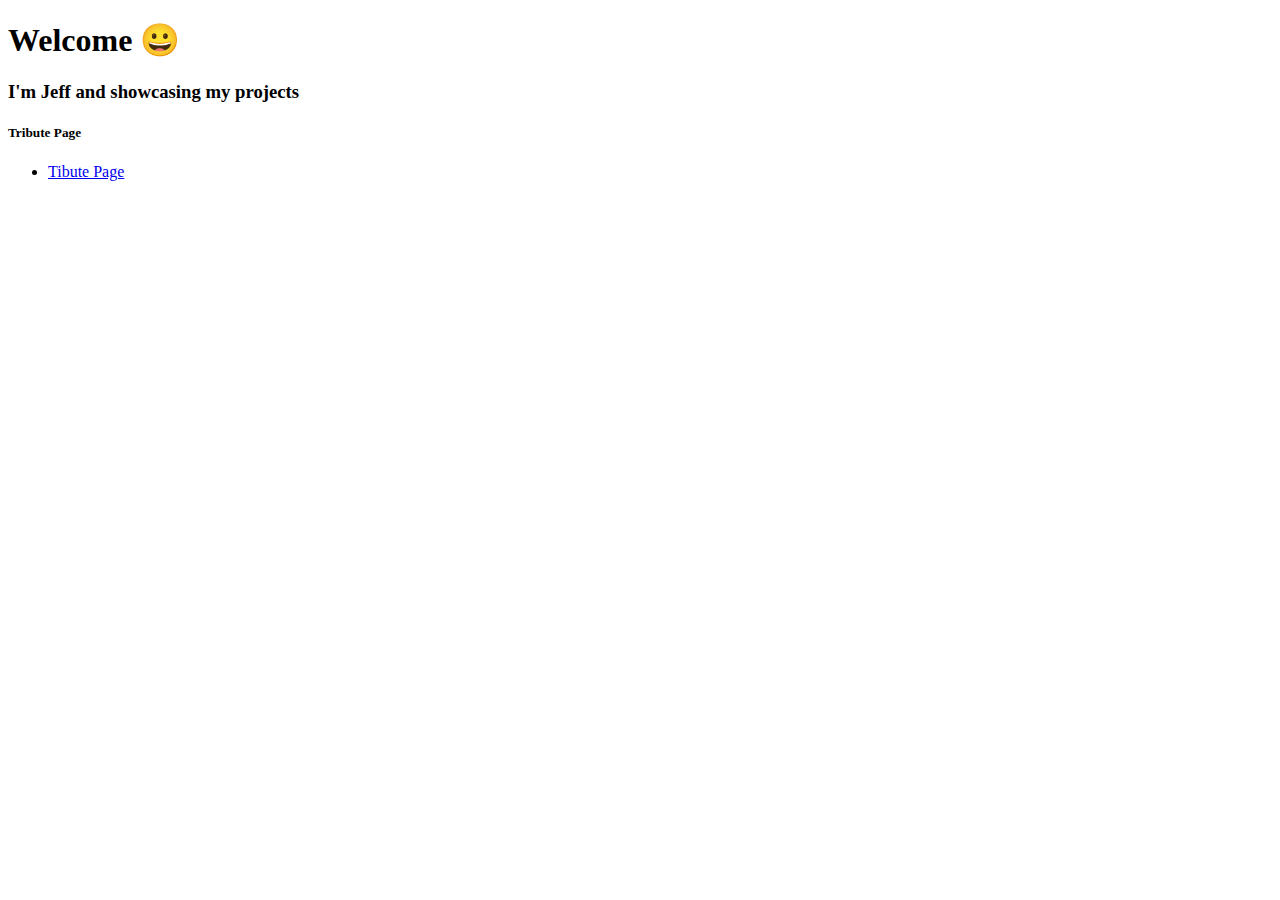
==== index.html @ 680eeb7b "Change structure" ====
<!DOCTYPE html>
<html lang="en">
<head>
    <meta charset="UTF-8">
    <meta http-equiv="X-UA-Compatible" content="IE=edge">
    <meta name="viewport" content="width=device-width, initial-scale=1.0">
    <title>Landing Page</title>
    <link rel="stylesheet" href="https://cdn.simplecss.org/simple.min.css">
</head>
<body>
    <h1>Welcome 😀</h1>
    <h3>I'm Jeff and showcasing my projects</h3>
    <h5>Tribute Page</h5>
    <ul>
        <li><a href="responsive-web-design-practice/tribute-page/index.html">Tibute Page</a></li>
    </ul>
</body>
</html>
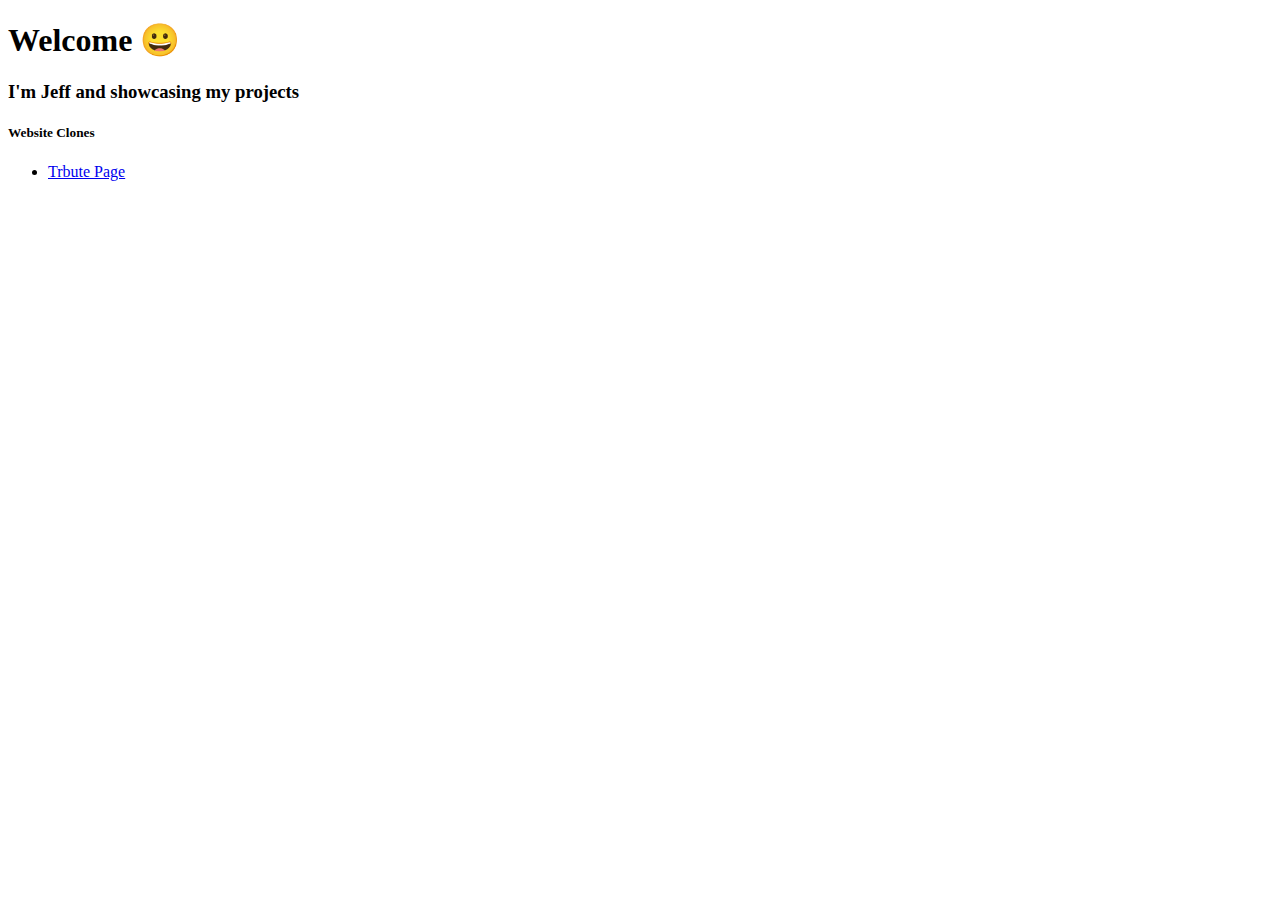
==== commit c57288c1: "Fix typo" ====
--- a/index.html
+++ b/index.html
@@ -10,9 +10,9 @@
 <body>
     <h1>Welcome 😀</h1>
     <h3>I'm Jeff and showcasing my projects</h3>
-    <h5>Tribute Page</h5>
+    <h5>Website Clones</h5>
     <ul>
-        <li><a href="responsive-web-design-practice/tribute-page/index.html">Tibute Page</a></li>
+        <li><a href="responsive-web-design-practice/tribute-page/index.html">Trbute Page</a></li>
     </ul>
 </body>
 </html>